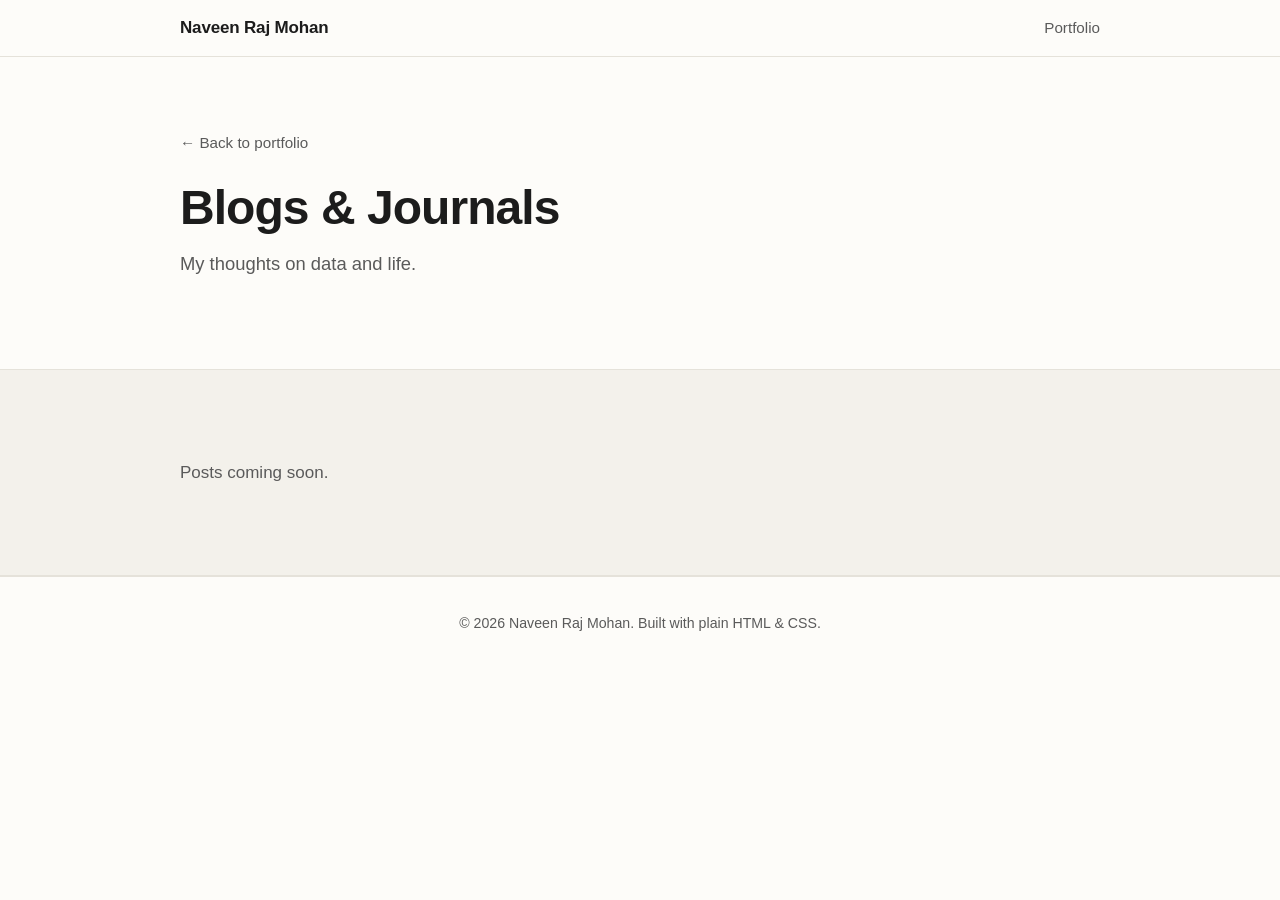
==== blog.html @ 8509e063 "add blogs and journals link with blog page Co-Authored-By: Claude Opus 4.8 (1M context) <noreply@ant" ====
<!doctype html>
<html lang="en">
  <head>
    <meta charset="utf-8" />
    <meta name="viewport" content="width=device-width, initial-scale=1" />
    <title>Blogs &amp; Journals — Naveen Raj Mohan</title>
    <meta
      name="description"
      content="Thoughts on data and life — blogs and journals by Naveen Raj Mohan."
    />
    <link rel="stylesheet" href="styles.css" />
  </head>
  <body>
    <header class="site-header">
      <div class="container header-inner">
        <a href="portfolio.html" class="brand">Naveen Raj Mohan</a>
        <nav class="nav" aria-label="Primary">
          <a href="portfolio.html">Portfolio</a>
        </nav>
      </div>
    </header>

    <main>
      <section class="section">
        <div class="container">
          <a class="back-link" href="portfolio.html">&larr; Back to portfolio</a>
          <h1 class="display">Blogs &amp; Journals</h1>
          <p class="lede">My thoughts on data and life.</p>
        </div>
      </section>

      <section class="section section--muted">
        <div class="container">
          <!-- TODO: add blog/journal entries below. Each entry can follow the
               .project pattern used on dbt-estate.html, or a simpler list. -->
          <p class="muted">Posts coming soon.</p>
        </div>
      </section>
    </main>

    <footer class="site-footer">
      <div class="container">
        <small>&copy; <span id="year"></span> Naveen Raj Mohan. Built with plain HTML &amp; CSS.</small>
      </div>
    </footer>

    <script>
      document.getElementById("year").textContent = new Date().getFullYear();
    </script>
  </body>
</html>
---- styles.css ----
:root {
  --bg: #fdfcf9;
  --bg-muted: #f3f1eb;
  --text: #1c1c1c;
  --text-soft: #5a5a5a;
  --accent: #c2410c;
  --border: #e5e2da;
  --card: #ffffff;
  --radius: 14px;
  --shadow: 0 1px 2px rgba(20, 20, 20, 0.04), 0 4px 16px rgba(20, 20, 20, 0.05);
  --maxw: 960px;
  --space: 1.25rem;
}

@media (prefers-color-scheme: dark) {
  :root {
    --bg: #141414;
    --bg-muted: #1c1c1c;
    --text: #eceae4;
    --text-soft: #a6a6a6;
    --accent: #fb923c;
    --border: #2a2a2a;
    --card: #1a1a1a;
    --shadow: 0 1px 2px rgba(0, 0, 0, 0.3), 0 4px 16px rgba(0, 0, 0, 0.35);
  }
}

* {
  box-sizing: border-box;
}

html {
  scroll-behavior: smooth;
}

body {
  margin: 0;
  font-family:
    -apple-system, BlinkMacSystemFont, "Segoe UI", Roboto, Oxygen, Ubuntu,
    Cantarell, "Helvetica Neue", sans-serif;
  font-size: 17px;
  line-height: 1.6;
  color: var(--text);
  background: var(--bg);
  -webkit-font-smoothing: antialiased;
}

.container {
  max-width: var(--maxw);
  margin: 0 auto;
  padding: 0 var(--space);
}

/* Header */
.site-header {
  position: sticky;
  top: 0;
  z-index: 10;
  background: color-mix(in srgb, var(--bg) 85%, transparent);
  backdrop-filter: saturate(140%) blur(8px);
  border-bottom: 1px solid var(--border);
}

.header-inner {
  display: flex;
  align-items: center;
  justify-content: space-between;
  padding-top: 0.9rem;
  padding-bottom: 0.9rem;
}

.brand {
  font-weight: 600;
  color: var(--text);
  text-decoration: none;
  letter-spacing: -0.01em;
}

.nav a {
  color: var(--text-soft);
  text-decoration: none;
  margin-left: 1.25rem;
  font-size: 0.95rem;
}

.nav a:hover {
  color: var(--accent);
}

/* Sections */
.section {
  padding: 4.5rem 0;
}

.section--muted {
  background: var(--bg-muted);
  border-top: 1px solid var(--border);
  border-bottom: 1px solid var(--border);
}

h1,
h2,
h3 {
  letter-spacing: -0.02em;
  line-height: 1.2;
  margin: 0 0 0.75rem;
}

.display {
  font-size: clamp(2rem, 4vw + 1rem, 3rem);
  font-weight: 700;
}

h2 {
  font-size: 1.75rem;
  font-weight: 650;
}

h3 {
  font-size: 1.15rem;
}

.accent {
  color: var(--accent);
}

.lede {
  font-size: 1.15rem;
  color: var(--text-soft);
  margin-top: 0;
}

.section-sub {
  color: var(--text-soft);
  margin-top: -0.25rem;
  margin-bottom: 2rem;
}

/* About */
.about-grid {
  display: grid;
  grid-template-columns: 140px 1fr;
  gap: 2rem;
  align-items: start;
}

.avatar {
  width: 140px;
  height: 140px;
  border-radius: 50%;
  background: linear-gradient(135deg, var(--accent), #f59e0b);
  color: #fff;
  display: grid;
  place-items: center;
  font-size: 2.5rem;
  font-weight: 700;
  letter-spacing: -0.02em;
  box-shadow: var(--shadow);
}

.link-row {
  list-style: none;
  display: flex;
  flex-wrap: wrap;
  gap: 0.75rem 1.25rem;
  padding: 0;
  margin: 1.5rem 0 0;
}

.link-row a {
  color: var(--accent);
  text-decoration: none;
  font-weight: 500;
}

.link-row a:hover {
  text-decoration: underline;
}

/* Cards */
.card-grid {
  display: grid;
  grid-template-columns: repeat(auto-fit, minmax(240px, 1fr));
  gap: 1.25rem;
}

.quote-card,
.work-card {
  background: var(--card);
  border: 1px solid var(--border);
  border-radius: var(--radius);
  padding: 1.5rem;
  box-shadow: var(--shadow);
  margin: 0;
}

/* Marquee (auto-scrolling endorsements) */
.marquee {
  position: relative;
  overflow: hidden;
  padding: 1rem 0;
  /* Fade in/out at the edges for a polished look */
  -webkit-mask-image: linear-gradient(
    to right,
    transparent,
    #000 8%,
    #000 92%,
    transparent
  );
  mask-image: linear-gradient(
    to right,
    transparent,
    #000 8%,
    #000 92%,
    transparent
  );
}

.marquee-track {
  display: flex;
  gap: 1.25rem;
  width: max-content;
  /* Only animate once the JS clone has run, to avoid flashing a single set */
}

.marquee.marquee--ready .marquee-track {
  animation: marquee-scroll 45s linear infinite;
}

.marquee-track .quote-card {
  flex: 0 0 320px;
  max-width: 320px;
  min-height: 100%;
}

.marquee:hover .marquee-track,
.marquee:focus-within .marquee-track {
  animation-play-state: paused;
}

@keyframes marquee-scroll {
  from {
    transform: translateX(0);
  }
  to {
    transform: translateX(-50%);
  }
}

@media (prefers-reduced-motion: reduce) {
  .marquee {
    overflow-x: auto;
    -webkit-mask-image: none;
    mask-image: none;
  }
  .marquee.marquee--ready .marquee-track {
    animation: none;
  }
}

.quote-card blockquote {
  margin: 0 0 1rem;
  color: var(--text);
  font-size: 1rem;
}

.quote-card blockquote p {
  margin: 0;
}

.quote-card figcaption {
  display: flex;
  flex-direction: column;
  color: var(--text-soft);
  font-size: 0.9rem;
}

.quote-card figcaption strong {
  color: var(--text);
}

.work-card h3 {
  margin-bottom: 0.5rem;
}

.work-card p {
  color: var(--text-soft);
  margin: 0 0 1rem;
}

/* Clickable work-card variant (used on the homepage portfolio grid) */
.work-card--link {
  display: block;
  text-decoration: none;
  color: inherit;
  transition: transform 0.15s ease, box-shadow 0.15s ease, border-color 0.15s ease;
}

.work-card--link:hover,
.work-card--link:focus-visible {
  transform: translateY(-2px);
  border-color: var(--accent);
  box-shadow: 0 2px 4px rgba(20, 20, 20, 0.06), 0 10px 24px rgba(20, 20, 20, 0.08);
  outline: none;
}

.work-card--link h3 {
  display: flex;
  align-items: center;
  justify-content: space-between;
  gap: 0.5rem;
}

.work-card--link .arrow {
  color: var(--accent);
  font-weight: 500;
  transition: transform 0.15s ease;
}

.work-card--link:hover .arrow,
.work-card--link:focus-visible .arrow {
  transform: translateX(3px);
}

/* Back link used on sub-pages */
.back-link {
  display: inline-block;
  margin-bottom: 1.5rem;
  color: var(--text-soft);
  text-decoration: none;
  font-size: 0.95rem;
}

.back-link:hover {
  color: var(--accent);
}

.pill {
  display: inline-block;
  font-size: 0.75rem;
  font-weight: 600;
  text-transform: uppercase;
  letter-spacing: 0.04em;
  padding: 0.25rem 0.6rem;
  border-radius: 999px;
  background: var(--bg-muted);
  color: var(--text-soft);
  border: 1px solid var(--border);
}

/* Portfolio — Power BI grid */
.pbi-grid {
  display: grid;
  grid-template-columns: repeat(auto-fit, minmax(280px, 1fr));
  gap: 1.25rem;
}

.pbi-card {
  display: flex;
  flex-direction: column;
  text-align: left;
  font: inherit;
  color: inherit;
  background: var(--card);
  border: 1px solid var(--border);
  border-radius: var(--radius);
  padding: 0;
  overflow: hidden;
  cursor: pointer;
  box-shadow: var(--shadow);
  transition: transform 0.15s ease, box-shadow 0.15s ease, border-color 0.15s ease;
}

.pbi-card:hover,
.pbi-card:focus-visible {
  transform: translateY(-2px);
  border-color: var(--accent);
  box-shadow: 0 2px 4px rgba(20, 20, 20, 0.06), 0 10px 24px rgba(20, 20, 20, 0.08);
  outline: none;
}

.pbi-card .thumb {
  display: block;
  position: relative;
  width: 100%;
  aspect-ratio: 16 / 9;
  overflow: hidden;
  background:
    linear-gradient(135deg,
      color-mix(in srgb, var(--accent) 35%, transparent),
      color-mix(in srgb, var(--accent) 10%, transparent));
  border-bottom: 1px solid var(--border);
}

.pbi-card .thumb-image {
  position: absolute;
  inset: 0;
  width: 100%;
  height: 100%;
  object-fit: cover;
  display: block;
}

.pbi-body {
  display: flex;
  flex-direction: column;
  gap: 0.5rem;
  padding: 1.25rem;
}

.pbi-title {
  display: flex;
  align-items: center;
  justify-content: space-between;
  gap: 0.5rem;
  font-size: 1.05rem;
  font-weight: 650;
  letter-spacing: -0.01em;
}

.pbi-title .arrow {
  color: var(--accent);
  font-weight: 500;
  transition: transform 0.15s ease;
}

.pbi-card:hover .pbi-title .arrow,
.pbi-card:focus-visible .pbi-title .arrow {
  transform: translateX(3px);
}

.pbi-desc {
  color: var(--text-soft);
  font-size: 0.95rem;
}

.pill--accent {
  align-self: flex-start;
  background: color-mix(in srgb, var(--accent) 12%, transparent);
  color: var(--accent);
  border-color: color-mix(in srgb, var(--accent) 35%, transparent);
}

/* Modal */
body.no-scroll {
  overflow: hidden;
}

.pbi-modal {
  display: none;
  position: fixed;
  inset: 0;
  z-index: 100;
  align-items: center;
  justify-content: center;
  padding: 2rem;
}

.pbi-modal.open {
  display: flex;
}

.modal-backdrop {
  position: absolute;
  inset: 0;
  background: rgba(0, 0, 0, 0.7);
  backdrop-filter: blur(4px);
  -webkit-backdrop-filter: blur(4px);
}

.modal-dialog {
  position: relative;
  display: flex;
  flex-direction: column;
  width: min(1200px, 95vw);
  height: min(800px, 90vh);
  background: var(--card);
  border: 1px solid var(--border);
  border-radius: var(--radius);
  box-shadow: 0 20px 60px rgba(0, 0, 0, 0.4);
  overflow: hidden;
}

.modal-head {
  display: flex;
  align-items: center;
  justify-content: space-between;
  gap: 1rem;
  padding: 0.85rem 1.25rem;
  border-bottom: 1px solid var(--border);
}

.modal-head h2 {
  margin: 0;
  font-size: 1.05rem;
  font-weight: 650;
}

.modal-close {
  appearance: none;
  background: transparent;
  border: 1px solid var(--border);
  color: var(--text);
  width: 2rem;
  height: 2rem;
  border-radius: 999px;
  font-size: 1.25rem;
  line-height: 1;
  cursor: pointer;
  transition: border-color 0.15s ease, color 0.15s ease;
}

.modal-close:hover,
.modal-close:focus-visible {
  border-color: var(--accent);
  color: var(--accent);
  outline: none;
}

.pbi-modal iframe {
  flex: 1;
  width: 100%;
  border: 0;
  background: var(--bg-muted);
}

@media (max-width: 640px) {
  .pbi-modal {
    padding: 0;
  }
  .modal-dialog {
    width: 100vw;
    height: 100vh;
    max-width: none;
    border-radius: 0;
    border: 0;
  }
}

@media (prefers-reduced-motion: reduce) {
  .pbi-card,
  .pbi-title .arrow {
    transition: none;
  }
}

/* Resume */
.resume-head {
  display: flex;
  align-items: flex-start;
  justify-content: space-between;
  gap: 2rem;
  flex-wrap: wrap;
}

.muted {
  color: var(--text-soft);
}

.btn-ghost {
  display: inline-block;
  padding: 0.55rem 1rem;
  border: 1px solid var(--border);
  border-radius: 999px;
  color: var(--text);
  text-decoration: none;
  font-size: 0.9rem;
  background: var(--card);
  transition: border-color 0.15s ease, color 0.15s ease;
}

.btn-ghost:hover {
  border-color: var(--accent);
  color: var(--accent);
}

.role {
  padding: 1.25rem 0;
  border-top: 1px solid var(--border);
}

.role:first-of-type {
  border-top: 0;
  padding-top: 0;
}

.role-head {
  display: flex;
  align-items: baseline;
  justify-content: space-between;
  gap: 1rem;
  flex-wrap: wrap;
}

.role-head h3 {
  margin: 0;
}

.role-org {
  color: var(--text-soft);
  margin: 0.1rem 0 0;
  font-size: 0.95rem;
}

.role-dates {
  color: var(--text-soft);
  font-size: 0.9rem;
  white-space: nowrap;
  font-variant-numeric: tabular-nums;
}

.role-points {
  margin: 0.75rem 0 0;
  padding-left: 1.1rem;
}

.role-points li {
  margin-bottom: 0.4rem;
  color: var(--text);
}

.role-points li::marker {
  color: var(--accent);
}

.skills-grid {
  display: grid;
  grid-template-columns: repeat(auto-fit, minmax(240px, 1fr));
  gap: 1.25rem;
}

.skill-group {
  background: var(--card);
  border: 1px solid var(--border);
  border-radius: var(--radius);
  padding: 1.25rem;
  box-shadow: var(--shadow);
}

.skill-group h3 {
  font-size: 1rem;
  margin-bottom: 0.35rem;
}

.skill-group p {
  margin: 0;
  color: var(--text-soft);
  font-size: 0.95rem;
}

.two-col {
  display: grid;
  grid-template-columns: 1fr 1fr;
  gap: 2.5rem;
}

/* Project entry (used on dbt-estate and other write-up pages) */
.project {
  padding: 1.5rem 0;
  border-top: 1px solid var(--border);
}

.project:first-of-type {
  border-top: 0;
  padding-top: 0;
}

.project-head {
  display: flex;
  align-items: baseline;
  justify-content: space-between;
  gap: 1rem;
  flex-wrap: wrap;
  margin-bottom: 0.5rem;
}

.project-head h2 {
  margin: 0;
  font-size: 1.35rem;
}

.plain-list {
  list-style: none;
  padding: 0;
  margin: 0;
}

.plain-list li {
  padding: 0.5rem 0;
  border-bottom: 1px solid var(--border);
  color: var(--text);
}

.plain-list li:last-child {
  border-bottom: 0;
}

@media (max-width: 640px) {
  .two-col {
    grid-template-columns: 1fr;
    gap: 1.5rem;
  }
}

@media print {
  .site-header,
  .site-footer,
  .back-link,
  .no-print {
    display: none !important;
  }
  .section {
    padding: 1rem 0;
    break-inside: avoid;
  }
  .section--muted {
    background: transparent;
    border: 0;
  }
  body {
    font-size: 12pt;
    color: #000;
    background: #fff;
  }
  a {
    color: #000;
    text-decoration: none;
  }
}

/* Footer */
.site-footer {
  border-top: 1px solid var(--border);
  padding: 2rem 0;
  color: var(--text-soft);
  text-align: center;
}

/* Responsive */
@media (max-width: 640px) {
  .about-grid {
    grid-template-columns: 1fr;
    gap: 1.25rem;
  }

  .avatar {
    width: 96px;
    height: 96px;
    font-size: 1.75rem;
  }

  .nav a {
    margin-left: 0.9rem;
  }

  .section {
    padding: 3rem 0;
  }
}
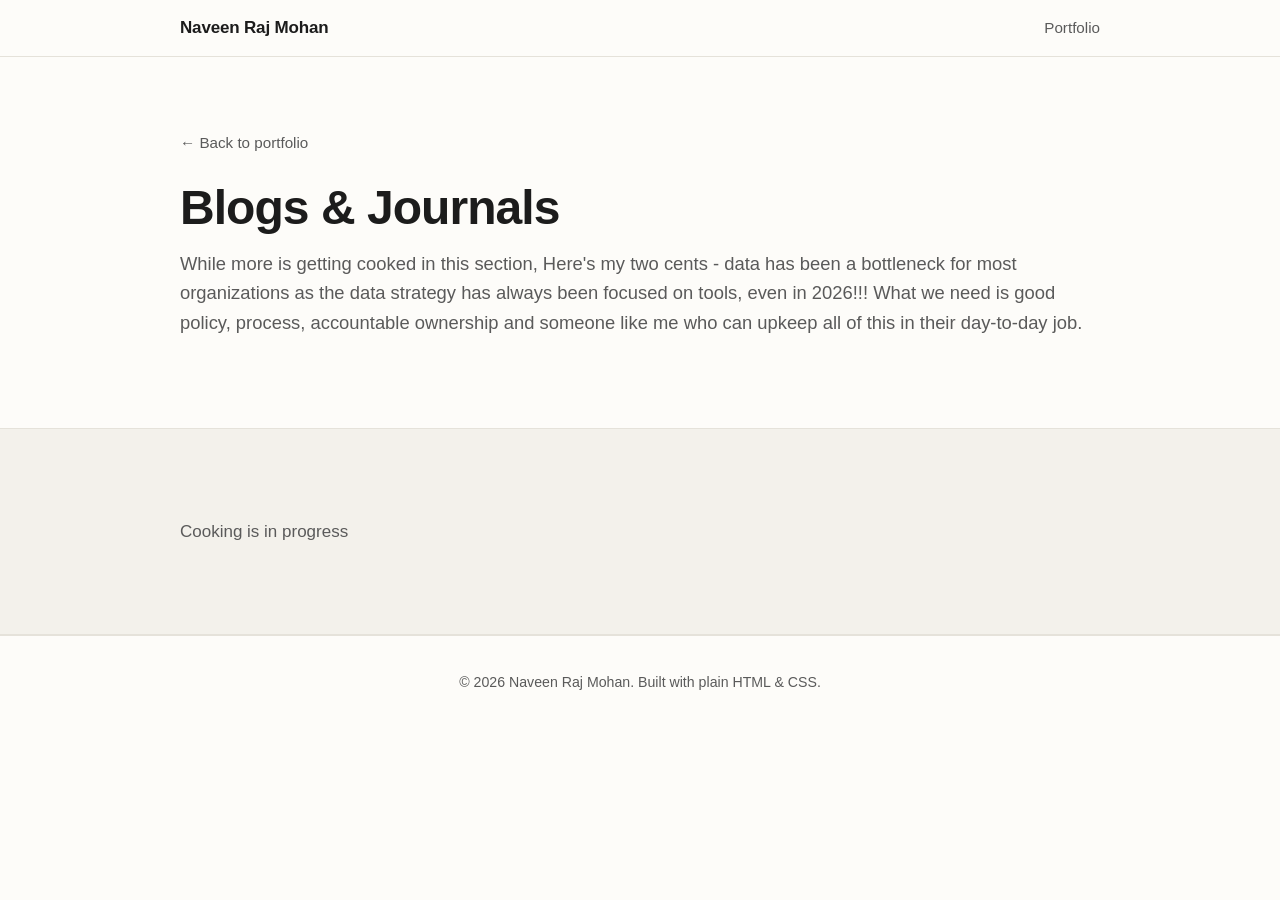
==== commit f79a7215: "add house hunt system project page and data projects section Replace the "More work" section with a " ====
--- a/blog.html
+++ b/blog.html
@@ -25,7 +25,7 @@
         <div class="container">
           <a class="back-link" href="portfolio.html">&larr; Back to portfolio</a>
           <h1 class="display">Blogs &amp; Journals</h1>
-          <p class="lede">My thoughts on data and life.</p>
+          <p class="lede">While more is getting cooked in this section, Here's my two cents - data has been a bottleneck for most organizations as the data strategy has always been focused on tools, even in 2026!!! What we need is good policy, process, accountable ownership and someone like me who can upkeep all of this in their day-to-day job.</p>
         </div>
       </section>
 
@@ -33,7 +33,7 @@
         <div class="container">
           <!-- TODO: add blog/journal entries below. Each entry can follow the
                .project pattern used on dbt-estate.html, or a simpler list. -->
-          <p class="muted">Posts coming soon.</p>
+          <p class="muted">Cooking is in progress</p>
         </div>
       </section>
     </main>
--- a/styles.css
+++ b/styles.css
@@ -100,7 +100,8 @@
 
 h1,
 h2,
-h3 {
+h3,
+h4 {
   letter-spacing: -0.02em;
   line-height: 1.2;
   margin: 0 0 0.75rem;
@@ -118,6 +119,11 @@
 
 h3 {
   font-size: 1.15rem;
+}
+
+h4 {
+  font-size: 1rem;
+  margin-top: 1rem;
 }
 
 .accent {
@@ -351,7 +357,7 @@
 /* Portfolio — Power BI grid */
 .pbi-grid {
   display: grid;
-  grid-template-columns: repeat(auto-fit, minmax(280px, 1fr));
+  grid-template-columns: repeat(auto-fill, minmax(280px, 1fr));
   gap: 1.25rem;
 }
 
@@ -379,6 +385,10 @@
   outline: none;
 }
 
+.pbi-card--link {
+  text-decoration: none;
+}
+
 .pbi-card .thumb {
   display: block;
   position: relative;
@@ -432,6 +442,12 @@
 .pbi-desc {
   color: var(--text-soft);
   font-size: 0.95rem;
+}
+
+.pill-row {
+  display: flex;
+  flex-wrap: wrap;
+  gap: 0.4rem;
 }
 
 .pill--accent {
@@ -574,6 +590,22 @@
   color: var(--accent);
 }
 
+.icon-link {
+  display: inline-flex;
+  align-items: center;
+  justify-content: center;
+  vertical-align: middle;
+  margin-left: 0.35rem;
+  color: var(--text-soft);
+  transition: color 0.15s ease, transform 0.15s ease;
+}
+
+.icon-link:hover,
+.icon-link:focus-visible {
+  color: var(--accent);
+  transform: translateY(-1px);
+}
+
 .role {
   padding: 1.25rem 0;
   border-top: 1px solid var(--border);
